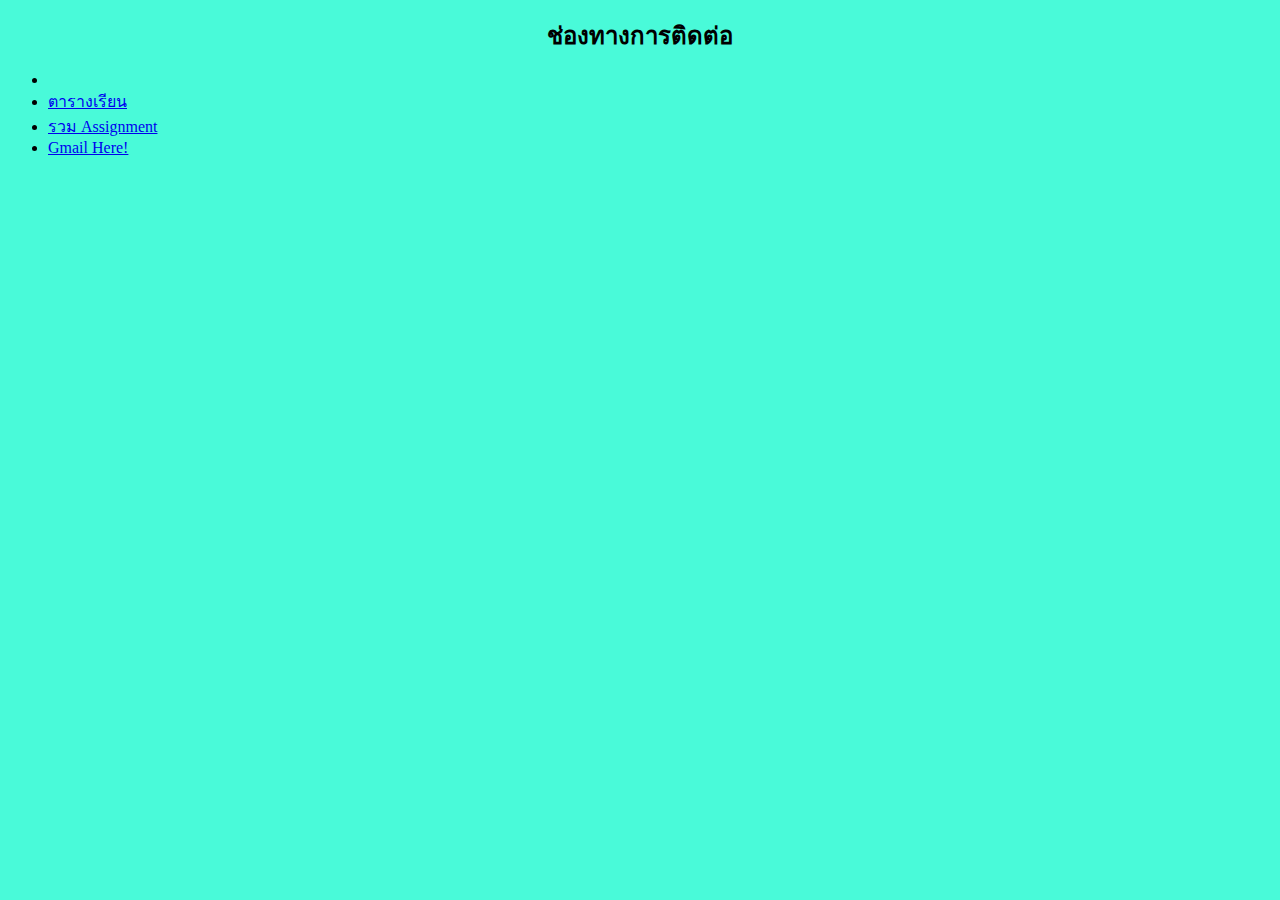
==== left.html @ 227ee534 "Add files via upload" ====
<!DOCTYPE html>
<html>
<head>
<title>ส่วนด้านซ้าย</title>
<meta charset="UTF-8">
<script type="text/javascript">
    function ShowDialog() {
        alert("Gmail:65201280034@tatc.ac.th");
    }
</script>
</head>
<body bgcolor="#49fad9">
<center><h1 style="font-family: Constantia, 'Lucida Bright', 'DejaVu Serif', Georgia, serif; font-size: 24px; color: #000000;">ช่องทางการติดต่อ</h1></center>
<ul>
<li><a href="https://web.facebook.com/mana.chaysang.96" target="_blank"><img src="pic/facebook.png" width="80" alt=""></a></li>
<li><a href="Assignment05.html" target="main">ตารางเรียน</a></li>
<li><a href="A_m.html" target="_blank">รวม Assignment</a></li>
<li><a href="#" onmouseover="ShowDialog();">Gmail Here!</a></li>
</ul>
</body>
</html>
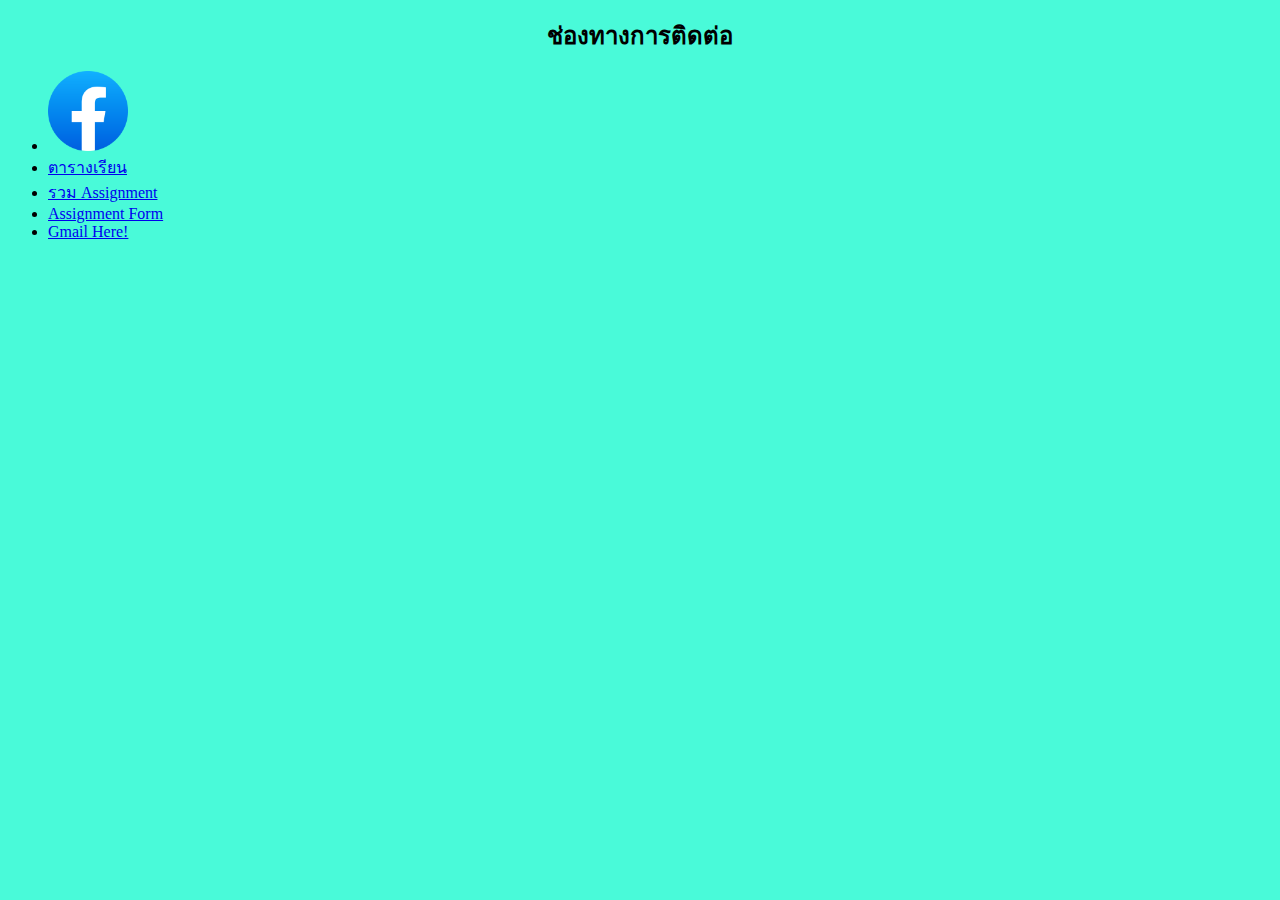
==== commit 6c952e18: "left.html" ====
--- a/left.html
+++ b/left.html
@@ -15,7 +15,8 @@
 <li><a href="https://web.facebook.com/mana.chaysang.96" target="_blank"><img src="pic/facebook.png" width="80" alt=""></a></li>
 <li><a href="Assignment05.html" target="main">ตารางเรียน</a></li>
 <li><a href="A_m.html" target="_blank">รวม Assignment</a></li>
+    <li><a href="Assignment07.html" target="_blank">Assignment Form</a></li>
 <li><a href="#" onmouseover="ShowDialog();">Gmail Here!</a></li>
 </ul>
 </body>
-</html>+</html>
